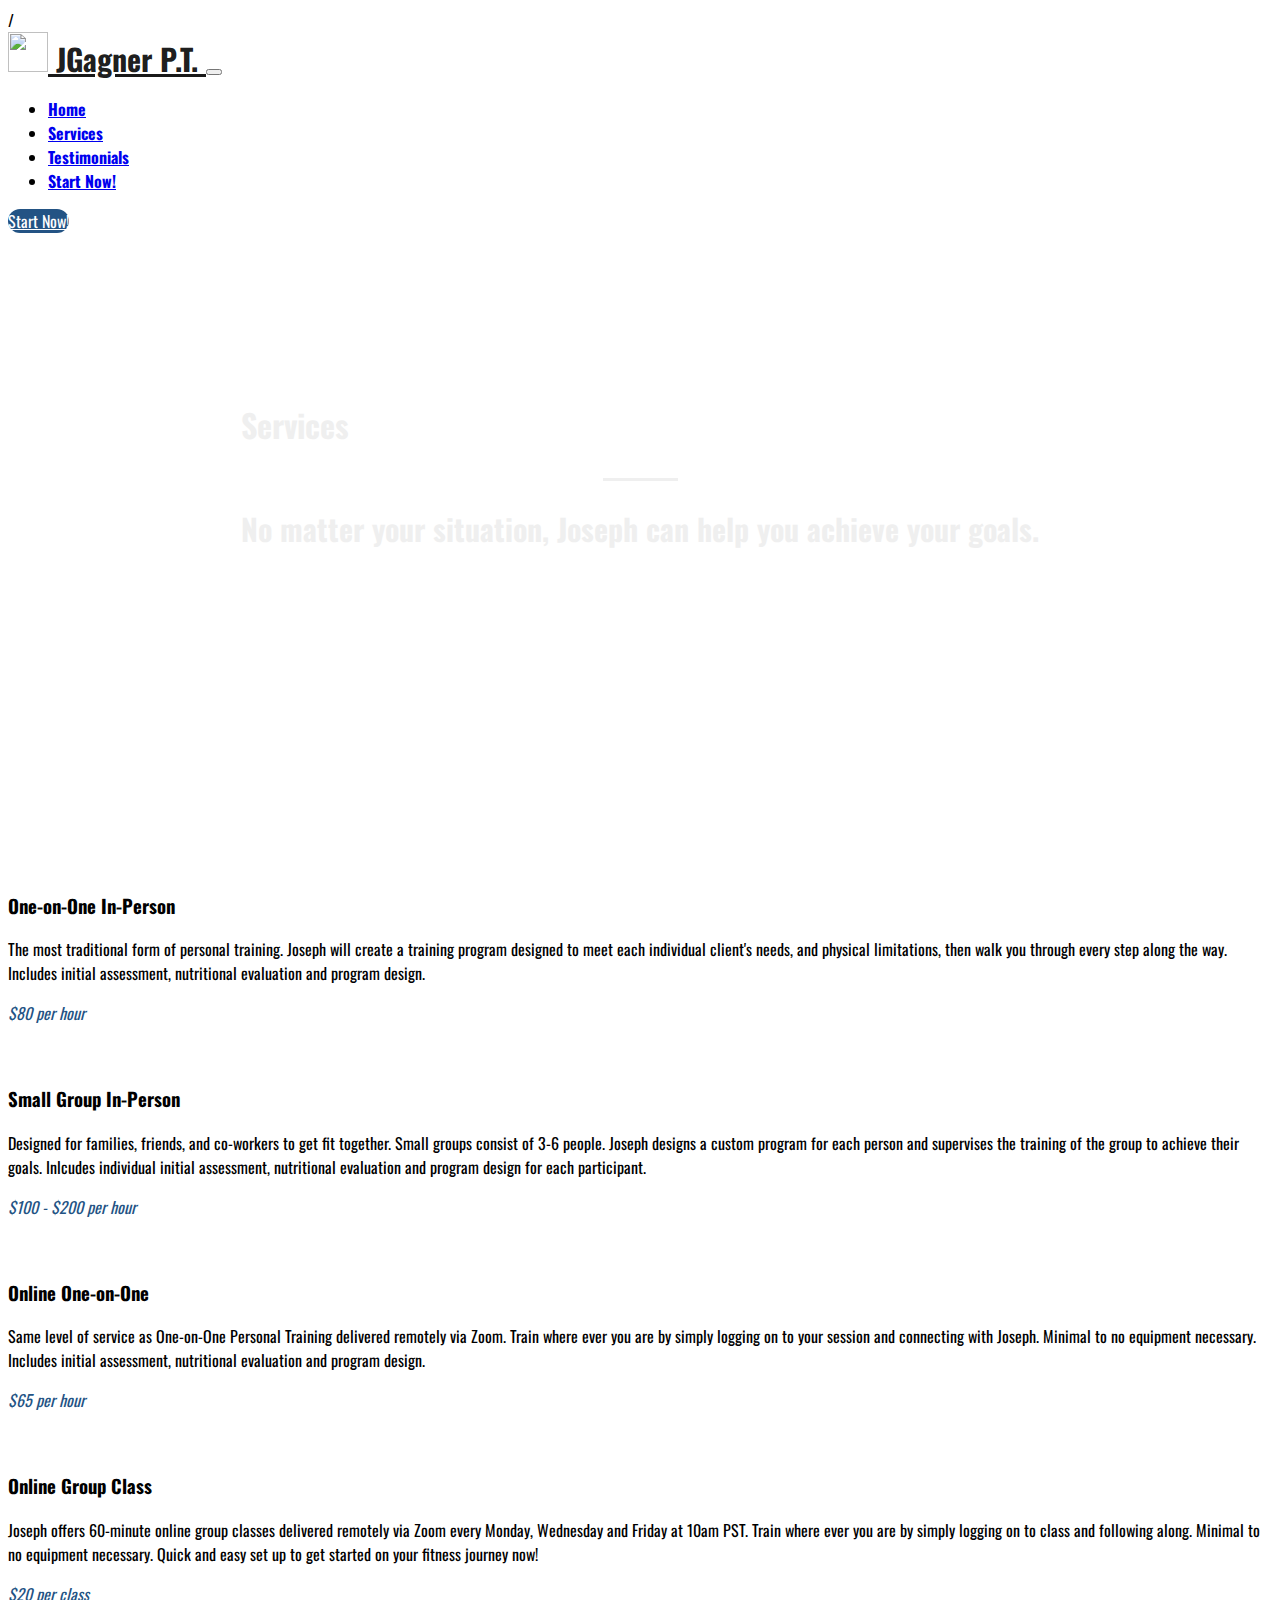
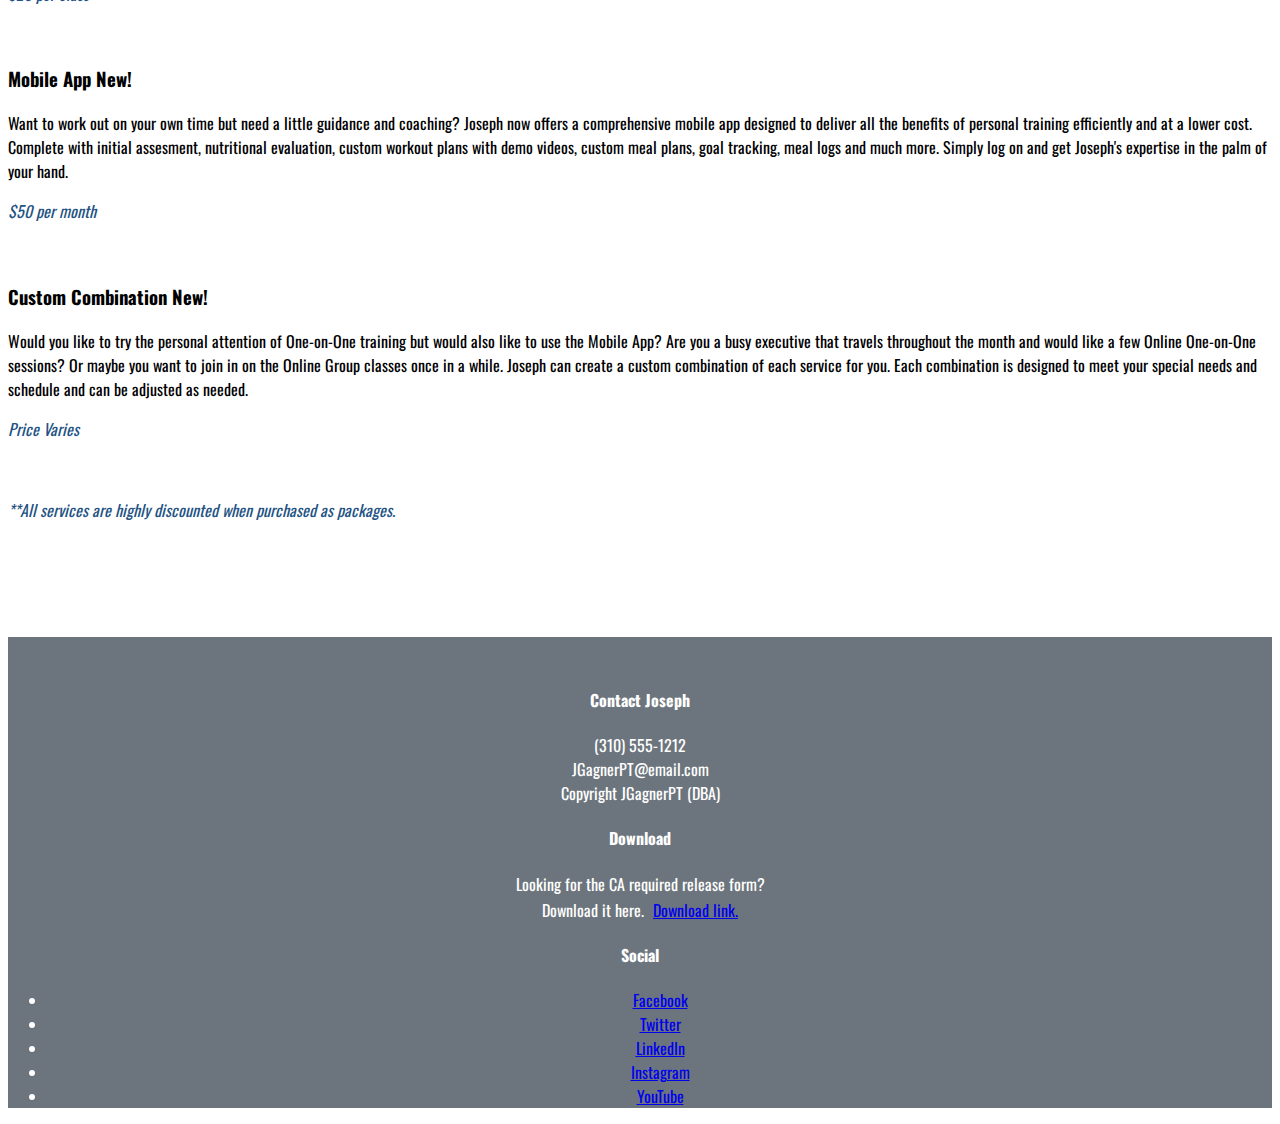
==== services.html @ dd7510c0 "Re-style elements on all pages per conversation with mentor." ====
<!DOCTYPE html>
<html lang="en">
  <head>
    <meta charset="UTF-8" />
    <meta name="viewport" content="width=device-width, initial-scale=1.0" />
    <link rel="stylesheet" href="https://stackpath.bootstrapcdn.com/bootstrap/4.1.3/css/bootstrap.min.css" integrity="sha384-MCw98/SFnGE8fJT3GXwEOngsV7Zt27NXFoaoApmYm81iuXoPkFOJwJ8ERdknLPMO" crossorigin="anonymous">
    <script src="https://stackpath.bootstrapcdn.com/bootstrap/4.1.3/js/bootstrap.min.js" integrity="sha384-ChfqqxuZUCnJSK3+MXmPNIyE6ZbWh2IMqE241rYiqJxyMiZ6OW/JmZQ5stwEULTy" crossorigin="anonymous"></script>
    <script src="https://kit.fontawesome.com/edcc1bd0bb.js" crossorigin="anonymous"></script>/
    <link rel="stylesheet" href="assets/css/style.css">
    <title>JGagner Personal Training</title>
  </head>

  <body>

    <nav class="navbar navbar-light bg-light navbar-expand-sm fixed-top">
        <a href="index.html" class="navbar-brand">
            <img src="assets/images/logo1.png" width="40" height="40" class="d-inline-block align-top" alt="" loading="lazy">
            JGagner P.T.
        </a>

            <button class="navbar-toggler ml-auto" type="button" data-toggle="collapse" data-target="#navbarNavDropdown" aria-controls="navbarNavDropdown" aria-expanded="false" aria-label="Toggle navigation">
            <span class="navbar-toggler-icon"></span></button>


            <div class="collapse navbar-collapse" id="navbarNavDropdown">
                <ul class="navbar-nav mr-auto">
                    <li class="nav-item mr-2"><a class="nav-link" href="index.html">Home</a></li>
                    <li class="active nav-item mr-2"><a class="nav-link" href="services.html">Services</a></li>
                    <li class="nav-item mr-2"><a class="nav-link" href="testimonials.html">Testimonials</a></li>
                    <li class="nav-item mr-2 d-block d-sm-none"><a class="nav-link" href="signup.html">Start Now!</a></li>
                </ul>
            </div>

        <div class="d-none d-md-block">    
        <a href="signup.html" class="btn btn--cta btn--blue">Start Now!</a>
        </div>

    </nav>

    <!-- Services Image -->
    <div class="container-fluid services-container">
        <div class="row">
            <div class="col-12">
                 <section class="hero-image jumbotron text-center">
                    <h1 class="jumbotron-header">Services</h1>
                        <hr class="block-divider">
                            <p class="lead services-lead">
                            No matter your situation, Joseph can help you achieve your goals.
                            </p>
                </section>
            </div>
      </div>
    </div>
    <!-- / .Services Image -->
      

      <!-- Services -->
    <div class="container content-container">
      <section class="container-fluid services">
            <div class="row">
                <div class="col-12 col-md-6 col-lg-4">
                    <div class="service">
                        <h3><i class="fas fa-user"></i> One-on-One In-Person</h3>
                        <p>The most traditional form of personal training. Joseph will create a training program designed to meet each individual client's needs, and physical limitations, then walk you through every step along the way. Includes initial assessment, nutritional evaluation and program design.</p>
                        <p class="price-summary">$80 per hour</p>
                        </div>
                </div>

                <div class="col-12 col-md-6 col-lg-4">
                    <div class="service">
                        <h3><i class="fas fa-clipboard-list"></i> Small Group In-Person</h3>
                        <p>Designed for families, friends, and co-workers to get fit together. Small groups consist of 3-6 people.  Joseph designs a custom program for each person and supervises the training of the group to achieve their goals. Inlcudes individual initial assessment, nutritional evaluation and program design for each participant.</p>
                        <p class="price-summary">$100 - $200 per hour</p>
                    </div>
                </div>

                <div class="col-12 d-md-none d-lg-block col-lg-4">
                    <div class="service">
                        <h3><i class="fas fa-wifi"></i> Online One-on-One</h3>
                        <p>Same level of service as One-on-One Personal Training delivered remotely via Zoom. Train where ever you are by simply logging on to your session and connecting with Joseph. Minimal to no equipment necessary. Includes initial assessment, nutritional evaluation and program design.</p>
                        <p class="price-summary">$65 per hour</p>
                    </div>
                </div>

                

                <div class="col-12 d-md-none d-lg-block col-lg-4">
                    <div class="service">
                        <h3><i class="fas fa-wifi"></i> Online Group Class</h3>
                        <p>Joseph offers 60-minute online group classes delivered remotely via Zoom every Monday, Wednesday and Friday at 10am PST. Train where ever you are by simply logging on to class and following along. Minimal to no equipment necessary. Quick and easy set up to get started on your fitness journey now!</p>
                        <p class="price-summary">$20 per class</p>
                    </div>
                </div>


                <div class="col-12 d-md-none d-lg-block col-lg-4">
                    <div class="service">
                        <h3><i class="fas fa-mobile-alt"></i> Mobile App  <span class="badge badge-success">New!</span></h3>
                        <p>Want to work out on your own time but need a little guidance and coaching? Joseph now offers a comprehensive mobile app designed to deliver all the benefits of personal training efficiently and at a lower cost. Complete with initial assesment, nutritional evaluation, custom workout plans with demo videos, custom meal plans, goal tracking, meal logs and much more. Simply log on and get Joseph's expertise in the palm of your hand. </p>
                        <p class="price-summary">$50 per month</p>
                        
                    </div>
                </div>

                <div class="col-12 d-md-none d-lg-block col-lg-4">
                    <div class="service">
                        <h3><i class="fas fa-border-all"></i> Custom Combination  <span class="badge badge-success">New!</span></h3>
                        <p>Would you like to try the personal attention of One-on-One training but would also like to use the Mobile App? Are you a busy executive that travels throughout the month and would like a few Online One-on-One sessions? Or maybe you want to join in on the Online Group classes once in a while. Joseph can create a custom combination of each service for you. Each combination is designed to meet your special needs and schedule and can be adjusted as needed.  </p>
                        <p class="price-summary">Price Varies</p>
                        
                    </div>
                </div>

                 <div class="col-12">
                    <div class="service">
                        <p class="price-summary">**All services are highly discounted when purchased as packages.</p>   
                    </div>
                </div>
                

        </div>

   
        </section>
    </div>
      <!-- .Services -->
      

 

      <!-- Footer-->
      <br>
      <footer class="container-fluid container-wrapper--gray">
        <div id="footer-details" class="row">
          <div class="col-sm-4">
            <h4>Contact Joseph</h4>
            <p class="inline-block">
              (310) 555-1212 
              <br> JGagnerPT@email.com
              <br> Copyright JGagnerPT (DBA)
            </p>
          </div>
          <div class="col-sm-4">
            <h4>Download</h4>
            <p class="inline-block">
               Looking for the CA required release form? 
               <br> Download it here. 
                <a href="assets/forms/jgagnerforms.pdf" target="_blank" class="jgagnerforms">
                <i class="fa fa-download" aria-hidden="true"></i>
                <span class="sr-only">Download link.</span>
                </a>
            </p>
          </div>
          <div class="col-sm-4">
            <h4>Social</h4>
            <ul class="list-inline social-links">
              <li class="list-inline-item">
                <a href="https://www.facebook.com/groups/1450728098467055" target="_blank">
                  <i class="fa fa-facebook" aria-hidden="true"></i>
                  <span class="sr-only">Facebook</span>
                </a>
              </li>

              <li class="list-inline-item">
                <a href="#" target="_blank">
                  <i class="fa fa-twitter" aria-hidden="true"></i>
                  <span class="sr-only">Twitter</span>
                </a>
              </li>

              <li class="list-inline-item">
                <a href="https://www.linkedin.com/in/joe-gagner-868730146/" target="_blank">
                  <i class="fa fa-linkedin" aria-hidden="true"></i>
                  <span class="sr-only">LinkedIn</span>
                </a>
              </li>

              
              <li class="list-inline-item">
                <a href="https://www.instagram.com/fiitwithjoe/" target="_blank">
                  <i class="fa fa-instagram" aria-hidden="true"></i>
                  <span class="sr-only">Instagram</span>
                </a>
              </li>

              <li class="list-inline-item">
                <a href="https://www.youtube.com/channel/UCKSqkn8ngw-tadqQMzIMrUQ/featured" target="_blank">
                  <i class="fa fa-youtube" aria-hidden="true"></i>
                  <span class="sr-only">YouTube</span>
                </a>
              </li>
            </ul>
          </div>
        </div>
      </footer>
      <!-- /.Footer-->
    

    <script src="https://code.jquery.com/jquery-3.5.1.slim.min.js" integrity="sha384-DfXdz2htPH0lsSSs5nCTpuj/zy4C+OGpamoFVy38MVBnE+IbbVYUew+OrCXaRkfj" 
    crossorigin="anonymous"></script>
    <script src="https://cdn.jsdelivr.net/npm/popper.js@1.16.1/dist/umd/popper.min.js" integrity="sha384-9/reFTGAW83EW2RDu2S0VKaIzap3H66lZH81PoYlFhbGU+6BZp6G7niu735Sk7lN" 
    crossorigin="anonymous"></script>
    <script src="https://stackpath.bootstrapcdn.com/bootstrap/4.5.2/js/bootstrap.min.js" integrity="sha384-B4gt1jrGC7Jh4AgTPSdUtOBvfO8shuf57BaghqFfPlYxofvL8/KUEfYiJOMMV+rV" 
    crossorigin="anonymous"></script>

  </body>
</html>
---- assets/css/style.css ----
@import url('https://fonts.googleapis.com/css?family=Oswald');

body {
    font-family: 'Oswald', sans-serif;
}

.container-wrapper--blue {
    background-color: #235384;
    color: white;
}

.container-wrapper--gray {
    background-color: #6c757d;
    color: white;
}

.heroimage-container {
    height: 60vh;

    background: url('../images/hero2.jpg') no-repeat center center;
    -webkit-background-size: cover;
    -moz-background-size: cover;
    -o-background-size: cover;
    background-size: cover;

    display: flex;
    align-items: center;
    justify-content: center;
}

.signup-container {
    height: 60vh;

    background: url('../images/startnow.jpg') no-repeat center center;
    -webkit-background-size: cover;
    -moz-background-size: cover;
    -o-background-size: cover;
    background-size: cover;

    display: flex;
    align-items: center;
    justify-content: center;
}

.testimonials-container {
    height: 60vh;

    background: url('../images/hero1.jpg') no-repeat center center;
    -webkit-background-size: cover;
    -moz-background-size: cover;
    -o-background-size: cover;
    background-size: cover;

    display: flex;
    align-items: center;
    justify-content: center;
}

.services-container {
    height: 60vh;

    background: url('../images/hero3.jpg') no-repeat center center;
    -webkit-background-size: cover;
    -moz-background-size: cover;
    -o-background-size: cover;
    background-size: cover;

    display: flex;
    align-items: center;
    justify-content: center;
}


/*------ Page Headers ------*/

.page-header {
    margin-bottom: 0;
    border-bottom: 0;
    text-align: center;
}

.page-header h2 {
    margin-top: 0;
    font-weight: bold;
}


/*------Block Dividers-----*/

.block-divider {
    width: 75px;
    height: 3px;
    border: 0;
    background-color: #efefef;
}

.block-divider--blue {
    background-color: #235384;
}


.block-divider--short {
    width: 35px;
    margin-bottom: 40px;
}


/*--------- Content Containers ---------*/

.content-container {
    padding-top: 75px;
    padding-bottom: 75px;
}


/*--------- NavBar ---------*/


.navbar-light .navbar-brand {
    color: rgba(0,0,0,.9);
    font-weight: bolder;
    font-family: 'Oswald';
    font-size: 30px;
}

.navbar .navbar-nav a {
    font-weight: bold;
}


/*-------Jumbotron--------*/

.jumbotron {
    background-color: transparent;
}

.jumbotron-header {
    color: #efefef;
    font-weight: bold;
    margin-bottom: 30px;
}

.jumbotron .lead {
    color: #efefef;
    margin: 25px 0;
}


/*--------- Buttons -------------- */

.btn--cta {
    border-radius: 23px;
    width: 140px;
}

.btn--blue {
    color: white;
    background-color: #235384;
    border-color: #235384;
}

.btn--blue:hover,
.btn--blue:active,
.btn--blue:focus,
.btn--blue:active:focus {
    background-color: #3c88da;
    border-color: #3c88da;
    color: white;
}


/*--------- Journey -------------- */
.bio {
    font-size: 20px;
    padding-left: 50px;
    padding-right: 50px;
    padding-top: 30px;
}


/*--------- Journey -------------- */

.history-items {
    padding-left: 65px;
}


.timeline-item {
    padding: 4em 2em 0em 2em;
    position: relative;
    border-left: 1px solid;
}

.timeline-item p {
    padding: 0;
    margin: 0;
}


.timeline-item:before {
    content: attr(data-dates);
    position: absolute;
    left: 2.5em;
    top: 3em;
    display: block;
    font-size: 0.8em;
    padding: 0;
    margin: 0;
}


.timeline-item:after {
    width: 12px;
    height: 12px;
    display: block;
    top: 2.4em;
    position: absolute;
    left: -6px;
    border-radius: 12px;
    content: '';
    background: #fafafa;
}


/*--------- Certs -------------- */

.certs {
    text-align: center;
}


/*--------- Footer -------------- */

#footer-details {
    padding-top: 30px;
    text-align: center;
}

.jgagnerforms i {
    font-size: 18px;
    color: white;
    text-align: center;
    padding-left: 5px;
    transition: all 0.35s ease-in-out;
    -moz-transition: all 0.35s ease-in-out;
    -webkit-transition: all 0.35s ease-in-out;
    -o-transition: all 0.35s ease-in-out;
}

.jgagnerforms i:hover {
    color: #235384;
}

.social-links li a i {
    width: 32px;
    height: 32px;
    padding: 12px 0;
    font-size: 18px;
    line-height: 7px;
    text-align: center;
    color: #fafafa;
    transition: all 0.35s ease-in-out;
    -moz-transition: all 0.35s ease-in-out;
    -webkit-transition: all 0.35s ease-in-out;
    -o-transition: all 0.35s ease-in-out;
}

.social-links li a i:hover {
    background: #235384;
}


/*--------- Signup Form -------------- */

.signup-heading {
    font-weight: bold;
    margin-top: 25px;
    margin-bottom: 20px; 
}

.center-form {
    padding-top: 10px;
    margin: 0 auto;
    max-width: 70%;
}

button[type="submit"] {
    margin-top: 15px;
    margin-bottom: 20px;
    color: white;
    background-color: #235384;
}


/*--------- Testimonials -------------- */

.testimonials-heading {
    font-weight: bold;
    margin-top: 25px;
    margin-bottom: 20px; 
}

.testimonials-lead {
    font-weight: bold;
    padding-bottom: 50px;
    font-size: 30px;
}

.blockquote {
    margin-bottom: 2rem;
    font-size: 1.25rem;
}

.testimonial-box {
    padding-bottom: 50px;
}


/*--------- Services -------------- */

.service {
    padding-top: 25px;
}

.services-heading {
    font-weight: bold;
    margin-top: 25px;
    margin-bottom: 20px; 
}

.services-lead {
    font-weight: bold;
    padding-bottom: 50px;
    font-size: 30px;
}

.price-summary {
    color: #235384;
    font-style: italic;
}
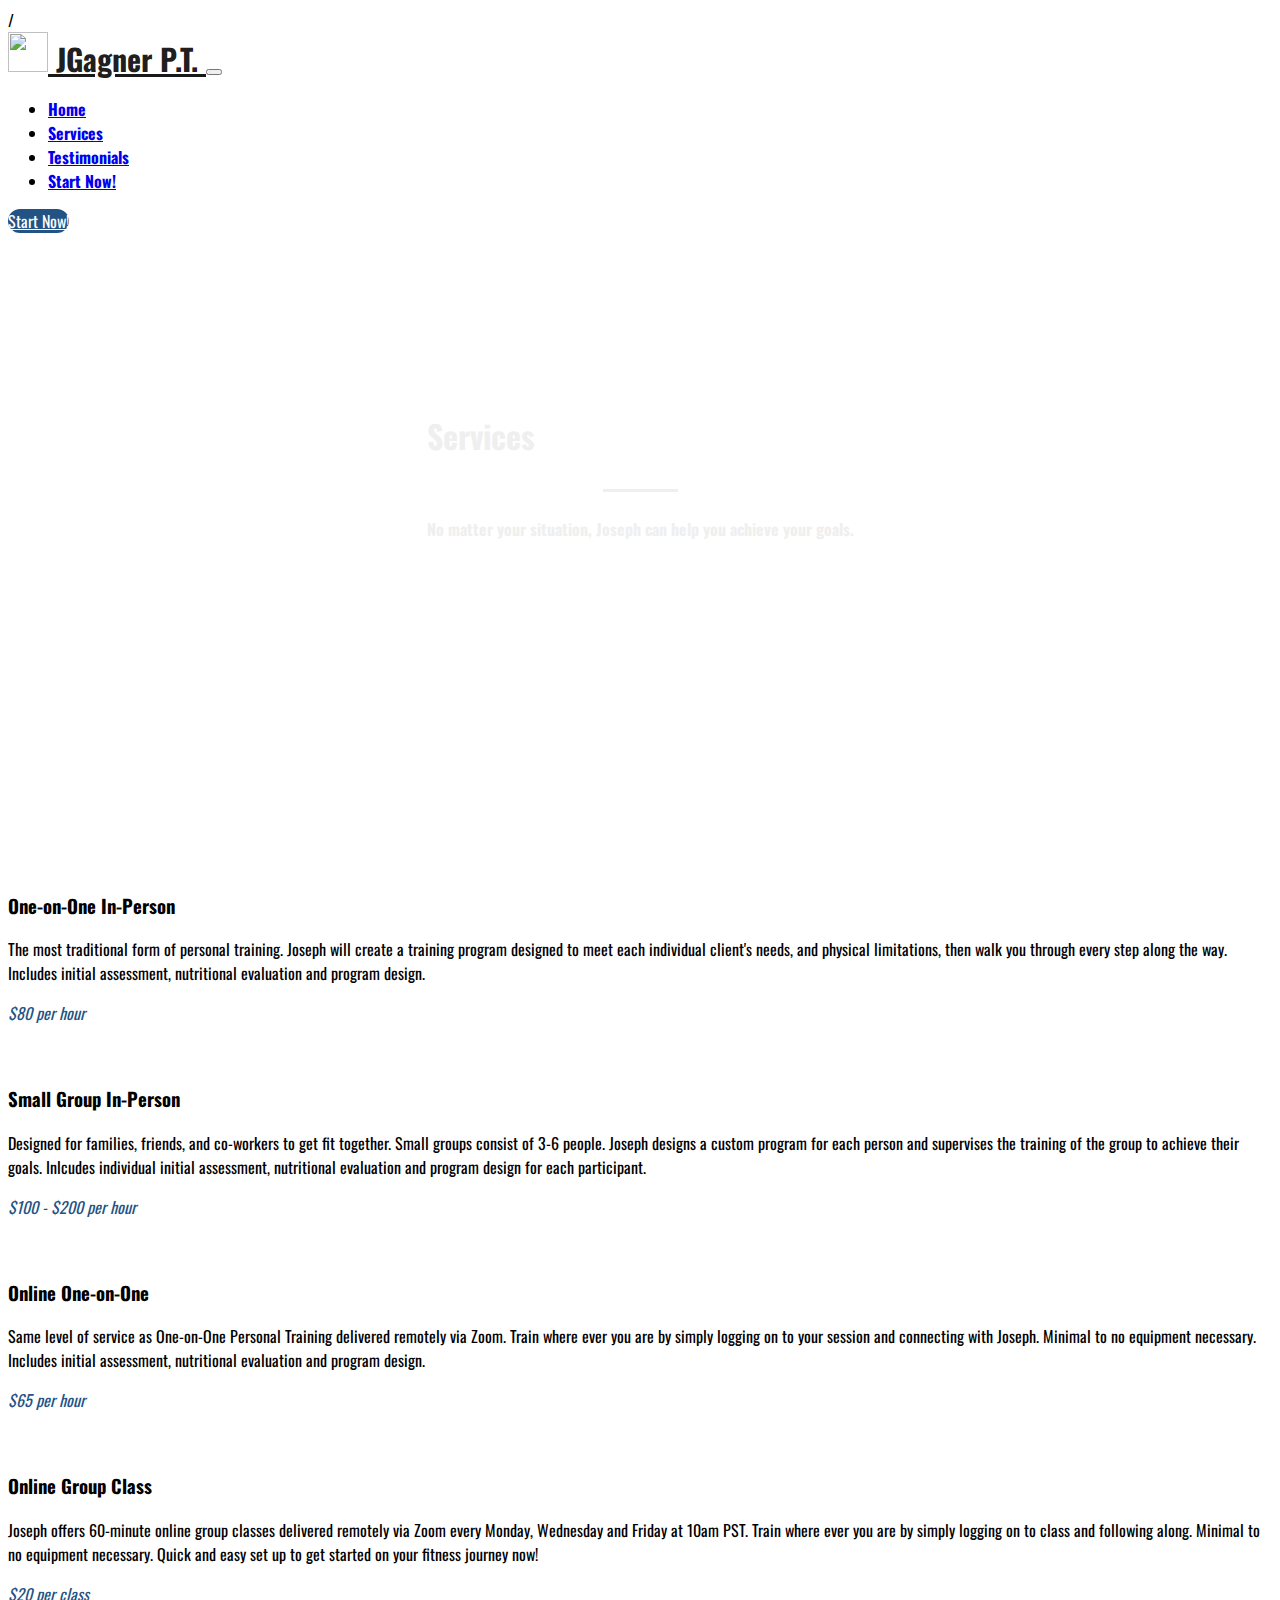
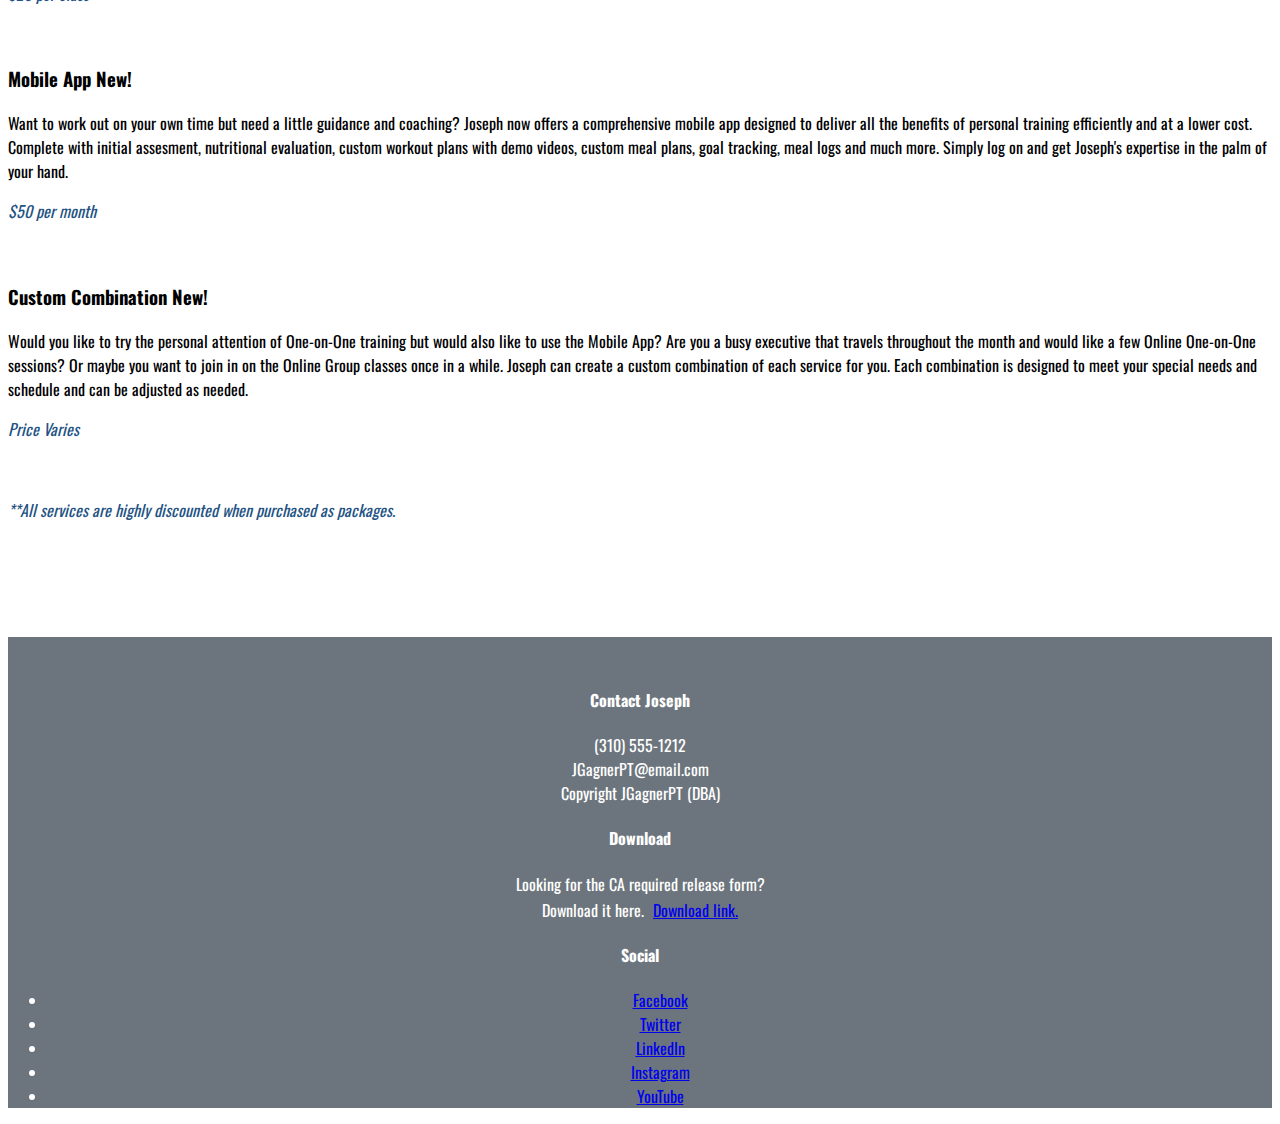
==== commit 14f352a1: "Added deployment instructions to ReadMe.md  and cleaned up code across all pages." ====
--- a/services.html
+++ b/services.html
@@ -11,33 +11,31 @@
   </head>
 
   <body>
-
     <nav class="navbar navbar-light bg-light navbar-expand-sm fixed-top">
         <a href="index.html" class="navbar-brand">
             <img src="assets/images/logo1.png" width="40" height="40" class="d-inline-block align-top" alt="" loading="lazy">
             JGagner P.T.
         </a>
 
-            <button class="navbar-toggler ml-auto" type="button" data-toggle="collapse" data-target="#navbarNavDropdown" aria-controls="navbarNavDropdown" aria-expanded="false" aria-label="Toggle navigation">
-            <span class="navbar-toggler-icon"></span></button>
+        <button class="navbar-toggler ml-auto" type="button" data-toggle="collapse" data-target="#navbarNavDropdown" aria-controls="navbarNavDropdown" aria-expanded="false" aria-label="Toggle navigation">
+            <span class="navbar-toggler-icon"></span>
+        </button>
 
-
-            <div class="collapse navbar-collapse" id="navbarNavDropdown">
-                <ul class="navbar-nav mr-auto">
-                    <li class="nav-item mr-2"><a class="nav-link" href="index.html">Home</a></li>
-                    <li class="active nav-item mr-2"><a class="nav-link" href="services.html">Services</a></li>
-                    <li class="nav-item mr-2"><a class="nav-link" href="testimonials.html">Testimonials</a></li>
-                    <li class="nav-item mr-2 d-block d-sm-none"><a class="nav-link" href="signup.html">Start Now!</a></li>
-                </ul>
-            </div>
+        <div class="collapse navbar-collapse" id="navbarNavDropdown">
+            <ul class="navbar-nav mr-auto">
+                <li class="nav-item mr-2"><a class="nav-link" href="index.html">Home</a></li>
+                <li class="active nav-item mr-2"><a class="nav-link" href="services.html">Services</a></li>
+                <li class="nav-item mr-2"><a class="nav-link" href="testimonials.html">Testimonials</a></li>
+                <li class="nav-item mr-2 d-block d-sm-none"><a class="nav-link" href="signup.html">Start Now!</a></li>
+            </ul>
+        </div>
 
         <div class="d-none d-md-block">    
-        <a href="signup.html" class="btn btn--cta btn--blue">Start Now!</a>
+            <a href="signup.html" class="btn btn--cta btn--blue">Start Now!</a>
         </div>
-
     </nav>
 
-    <!-- Services Image -->
+<!-- Services Image -->
     <div class="container-fluid services-container">
         <div class="row">
             <div class="col-12">
@@ -49,12 +47,12 @@
                             </p>
                 </section>
             </div>
-      </div>
+        </div>
     </div>
-    <!-- / .Services Image -->
+<!-- / .Services Image -->
       
 
-      <!-- Services -->
+<!-- Services -->
     <div class="container content-container">
       <section class="container-fluid services">
             <div class="row">
@@ -63,7 +61,7 @@
                         <h3><i class="fas fa-user"></i> One-on-One In-Person</h3>
                         <p>The most traditional form of personal training. Joseph will create a training program designed to meet each individual client's needs, and physical limitations, then walk you through every step along the way. Includes initial assessment, nutritional evaluation and program design.</p>
                         <p class="price-summary">$80 per hour</p>
-                        </div>
+                    </div>
                 </div>
 
                 <div class="col-12 col-md-6 col-lg-4">
@@ -81,9 +79,7 @@
                         <p class="price-summary">$65 per hour</p>
                     </div>
                 </div>
-
-                
-
+            
                 <div class="col-12 d-md-none d-lg-block col-lg-4">
                     <div class="service">
                         <h3><i class="fas fa-wifi"></i> Online Group Class</h3>
@@ -92,13 +88,11 @@
                     </div>
                 </div>
 
-
                 <div class="col-12 d-md-none d-lg-block col-lg-4">
                     <div class="service">
                         <h3><i class="fas fa-mobile-alt"></i> Mobile App  <span class="badge badge-success">New!</span></h3>
                         <p>Want to work out on your own time but need a little guidance and coaching? Joseph now offers a comprehensive mobile app designed to deliver all the benefits of personal training efficiently and at a lower cost. Complete with initial assesment, nutritional evaluation, custom workout plans with demo videos, custom meal plans, goal tracking, meal logs and much more. Simply log on and get Joseph's expertise in the palm of your hand. </p>
                         <p class="price-summary">$50 per month</p>
-                        
                     </div>
                 </div>
 
@@ -107,93 +101,87 @@
                         <h3><i class="fas fa-border-all"></i> Custom Combination  <span class="badge badge-success">New!</span></h3>
                         <p>Would you like to try the personal attention of One-on-One training but would also like to use the Mobile App? Are you a busy executive that travels throughout the month and would like a few Online One-on-One sessions? Or maybe you want to join in on the Online Group classes once in a while. Joseph can create a custom combination of each service for you. Each combination is designed to meet your special needs and schedule and can be adjusted as needed.  </p>
                         <p class="price-summary">Price Varies</p>
-                        
                     </div>
                 </div>
 
-                 <div class="col-12">
+                <div class="col-12">
                     <div class="service">
                         <p class="price-summary">**All services are highly discounted when purchased as packages.</p>   
                     </div>
                 </div>
-                
-
-        </div>
-
-   
+            </div>
         </section>
     </div>
-      <!-- .Services -->
+<!-- .Services -->
       
-
- 
-
-      <!-- Footer-->
-      <br>
+<!-- Footer-->
+    <br>
       <footer class="container-fluid container-wrapper--gray">
         <div id="footer-details" class="row">
-          <div class="col-sm-4">
-            <h4>Contact Joseph</h4>
-            <p class="inline-block">
-              (310) 555-1212 
-              <br> JGagnerPT@email.com
-              <br> Copyright JGagnerPT (DBA)
-            </p>
-          </div>
-          <div class="col-sm-4">
-            <h4>Download</h4>
-            <p class="inline-block">
-               Looking for the CA required release form? 
-               <br> Download it here. 
-                <a href="assets/forms/jgagnerforms.pdf" target="_blank" class="jgagnerforms">
-                <i class="fa fa-download" aria-hidden="true"></i>
-                <span class="sr-only">Download link.</span>
-                </a>
-            </p>
-          </div>
-          <div class="col-sm-4">
-            <h4>Social</h4>
-            <ul class="list-inline social-links">
-              <li class="list-inline-item">
-                <a href="https://www.facebook.com/groups/1450728098467055" target="_blank">
-                  <i class="fa fa-facebook" aria-hidden="true"></i>
-                  <span class="sr-only">Facebook</span>
-                </a>
-              </li>
+            <div class="col-sm-4">
+                <h4>Contact Joseph</h4>
+                <p class="inline-block">
+                (310) 555-1212 
+                <br> JGagnerPT@email.com
+                <br> Copyright JGagnerPT (DBA)
+                </p>
+            </div>
 
-              <li class="list-inline-item">
-                <a href="#" target="_blank">
-                  <i class="fa fa-twitter" aria-hidden="true"></i>
-                  <span class="sr-only">Twitter</span>
-                </a>
-              </li>
+            <div class="col-sm-4">
+                <h4>Download</h4>
+                <p class="inline-block">
+                Looking for the CA required release form? 
+                <br> Download it here. 
+                    <a href="assets/forms/jgagnerforms.pdf" target="_blank" class="jgagnerforms">
+                        <i class="fa fa-download" aria-hidden="true"></i>
+                        <span class="sr-only">Download link.</span>
+                    </a>
+                </p>
+            </div>
 
-              <li class="list-inline-item">
-                <a href="https://www.linkedin.com/in/joe-gagner-868730146/" target="_blank">
-                  <i class="fa fa-linkedin" aria-hidden="true"></i>
-                  <span class="sr-only">LinkedIn</span>
-                </a>
-              </li>
+            <div class="col-sm-4">
+                <h4>Social</h4>
+                    <ul class="list-inline social-links">
+                        <li class="list-inline-item">
+                            <a href="https://www.facebook.com/groups/1450728098467055" target="_blank">
+                                <i class="fa fa-facebook" aria-hidden="true"></i>
+                                <span class="sr-only">Facebook</span>
+                            </a>
+                        </li>
+
+                        <li class="list-inline-item">
+                            <a href="#" target="_blank">
+                                <i class="fa fa-twitter" aria-hidden="true"></i>
+                                <span class="sr-only">Twitter</span>
+                            </a>
+                        </li>
+
+                        <li class="list-inline-item">
+                            <a href="https://www.linkedin.com/in/joe-gagner-868730146/" target="_blank">
+                                <i class="fa fa-linkedin" aria-hidden="true"></i>
+                                <span class="sr-only">LinkedIn</span>
+                            </a>
+                        </li>
 
               
-              <li class="list-inline-item">
-                <a href="https://www.instagram.com/fiitwithjoe/" target="_blank">
-                  <i class="fa fa-instagram" aria-hidden="true"></i>
-                  <span class="sr-only">Instagram</span>
-                </a>
-              </li>
+                        <li class="list-inline-item">
+                            <a href="https://www.instagram.com/fiitwithjoe/" target="_blank">
+                                <i class="fa fa-instagram" aria-hidden="true"></i>
+                                <span class="sr-only">Instagram</span>
+                            </a>
+                        </li>
 
-              <li class="list-inline-item">
-                <a href="https://www.youtube.com/channel/UCKSqkn8ngw-tadqQMzIMrUQ/featured" target="_blank">
-                  <i class="fa fa-youtube" aria-hidden="true"></i>
-                  <span class="sr-only">YouTube</span>
-                </a>
-              </li>
-            </ul>
-          </div>
+                        <li class="list-inline-item">
+                            <a href="https://www.youtube.com/channel/UCKSqkn8ngw-tadqQMzIMrUQ/featured" target="_blank">
+                                <i class="fa fa-youtube" aria-hidden="true"></i>
+                                <span class="sr-only">YouTube</span>
+                            </a>
+                        </li>
+                </ul>
+            </div>
         </div>
-      </footer>
-      <!-- /.Footer-->
+    </footer>
+<!-- /.Footer-->
     
 
     <script src="https://code.jquery.com/jquery-3.5.1.slim.min.js" integrity="sha384-DfXdz2htPH0lsSSs5nCTpuj/zy4C+OGpamoFVy38MVBnE+IbbVYUew+OrCXaRkfj" 
@@ -203,5 +191,5 @@
     <script src="https://stackpath.bootstrapcdn.com/bootstrap/4.5.2/js/bootstrap.min.js" integrity="sha384-B4gt1jrGC7Jh4AgTPSdUtOBvfO8shuf57BaghqFfPlYxofvL8/KUEfYiJOMMV+rV" 
     crossorigin="anonymous"></script>
 
-  </body>
+</body>
 </html>
--- a/assets/css/style.css
+++ b/assets/css/style.css
@@ -16,13 +16,11 @@
 
 .heroimage-container {
     height: 60vh;
-
-    background: url('../images/hero2.jpg') no-repeat center center;
+    background: url('../images/rsz_hero2.jpg') no-repeat center center;
     -webkit-background-size: cover;
     -moz-background-size: cover;
     -o-background-size: cover;
     background-size: cover;
-
     display: flex;
     align-items: center;
     justify-content: center;
@@ -30,13 +28,11 @@
 
 .signup-container {
     height: 60vh;
-
-    background: url('../images/startnow.jpg') no-repeat center center;
+    background: url('../images/rsz_startnow.jpg') no-repeat center center;
     -webkit-background-size: cover;
     -moz-background-size: cover;
     -o-background-size: cover;
     background-size: cover;
-
     display: flex;
     align-items: center;
     justify-content: center;
@@ -44,13 +40,11 @@
 
 .testimonials-container {
     height: 60vh;
-
-    background: url('../images/hero1.jpg') no-repeat center center;
+    background: url('../images/rsz_hero1.jpg') no-repeat center center;
     -webkit-background-size: cover;
     -moz-background-size: cover;
     -o-background-size: cover;
     background-size: cover;
-
     display: flex;
     align-items: center;
     justify-content: center;
@@ -58,21 +52,17 @@
 
 .services-container {
     height: 60vh;
-
-    background: url('../images/hero3.jpg') no-repeat center center;
+    background: url('../images/rsz_hero3.jpg') no-repeat center center;
     -webkit-background-size: cover;
     -moz-background-size: cover;
     -o-background-size: cover;
     background-size: cover;
-
     display: flex;
     align-items: center;
     justify-content: center;
 }
 
-
 /*------ Page Headers ------*/
-
 .page-header {
     margin-bottom: 0;
     border-bottom: 0;
@@ -86,7 +76,6 @@
 
 
 /*------Block Dividers-----*/
-
 .block-divider {
     width: 75px;
     height: 3px;
@@ -98,24 +87,18 @@
     background-color: #235384;
 }
 
-
 .block-divider--short {
     width: 35px;
     margin-bottom: 40px;
 }
 
-
 /*--------- Content Containers ---------*/
-
 .content-container {
     padding-top: 75px;
     padding-bottom: 75px;
 }
 
-
 /*--------- NavBar ---------*/
-
-
 .navbar-light .navbar-brand {
     color: rgba(0,0,0,.9);
     font-weight: bolder;
@@ -127,9 +110,7 @@
     font-weight: bold;
 }
 
-
 /*-------Jumbotron--------*/
-
 .jumbotron {
     background-color: transparent;
 }
@@ -147,7 +128,6 @@
 
 
 /*--------- Buttons -------------- */
-
 .btn--cta {
     border-radius: 23px;
     width: 140px;
@@ -168,7 +148,6 @@
     color: white;
 }
 
-
 /*--------- Journey -------------- */
 .bio {
     font-size: 20px;
@@ -177,13 +156,10 @@
     padding-top: 30px;
 }
 
-
 /*--------- Journey -------------- */
-
 .history-items {
     padding-left: 65px;
 }
-
 
 .timeline-item {
     padding: 4em 2em 0em 2em;
@@ -195,7 +171,6 @@
     padding: 0;
     margin: 0;
 }
-
 
 .timeline-item:before {
     content: attr(data-dates);
@@ -207,7 +182,6 @@
     padding: 0;
     margin: 0;
 }
-
 
 .timeline-item:after {
     width: 12px;
@@ -221,16 +195,12 @@
     background: #fafafa;
 }
 
-
 /*--------- Certs -------------- */
-
 .certs {
     text-align: center;
 }
 
-
 /*--------- Footer -------------- */
-
 #footer-details {
     padding-top: 30px;
     text-align: center;
@@ -269,9 +239,7 @@
     background: #235384;
 }
 
-
 /*--------- Signup Form -------------- */
-
 .signup-heading {
     font-weight: bold;
     margin-top: 25px;
@@ -291,9 +259,7 @@
     background-color: #235384;
 }
 
-
 /*--------- Testimonials -------------- */
-
 .testimonials-heading {
     font-weight: bold;
     margin-top: 25px;
@@ -303,7 +269,6 @@
 .testimonials-lead {
     font-weight: bold;
     padding-bottom: 50px;
-    font-size: 30px;
 }
 
 .blockquote {
@@ -315,9 +280,7 @@
     padding-bottom: 50px;
 }
 
-
 /*--------- Services -------------- */
-
 .service {
     padding-top: 25px;
 }
@@ -331,7 +294,6 @@
 .services-lead {
     font-weight: bold;
     padding-bottom: 50px;
-    font-size: 30px;
 }
 
 .price-summary {
